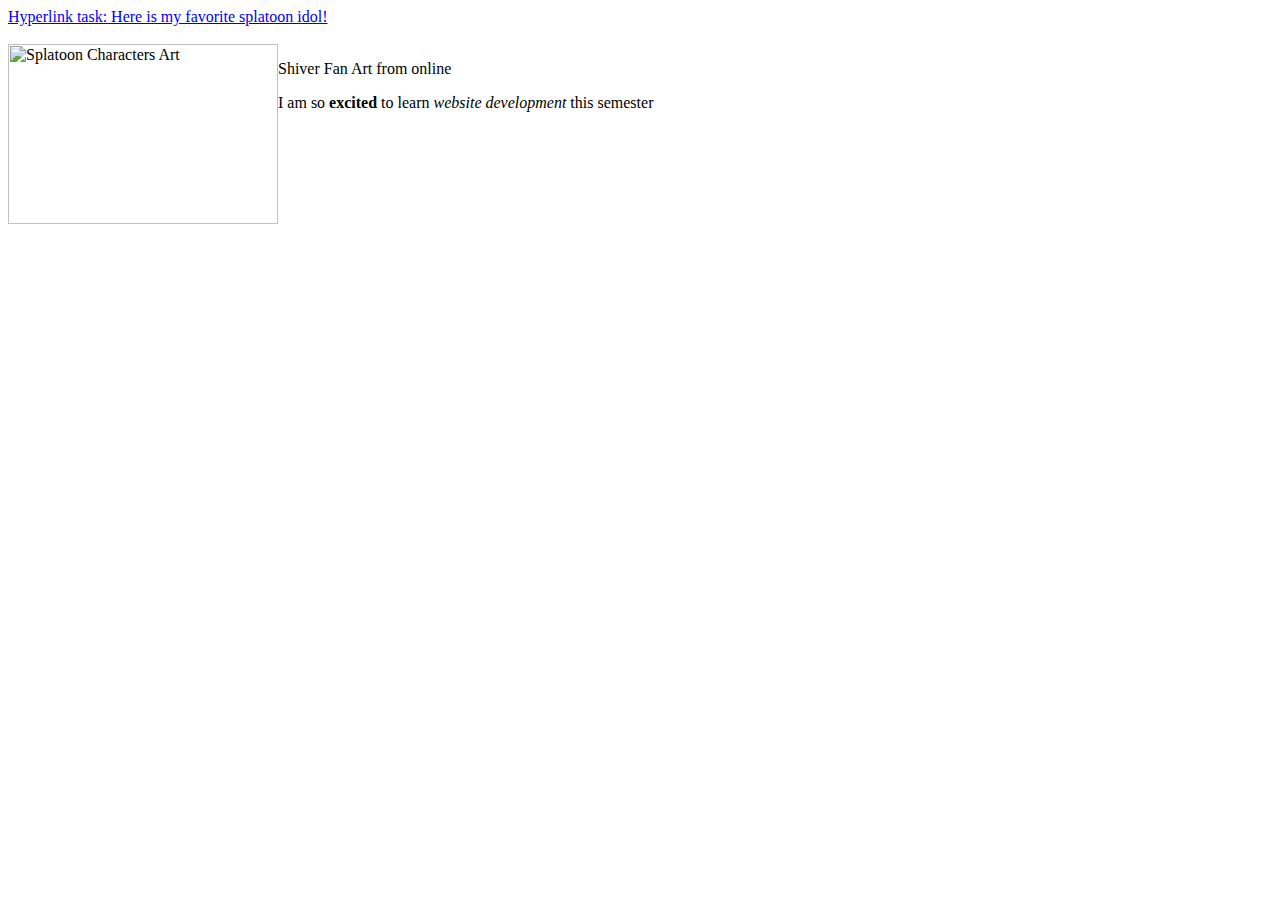
==== homework.html @ 669de14a "added home page and seperate tabs for website" ====
<html>
<head>
    <title>Dianne's Homework</title>
    <link rel="icon" type="image/x-icon" href="favicon.png" >
</head>
<body>

    <a href = "https://splatoonwiki.org/wiki/Shiver">Hyperlink task: Here is my favorite splatoon idol!</a>
    <br>
    <br>
    <img src = "https://www.egames.news/__export/1661716639020/sites/debate/img/2022/08/28/splatoon-3-shiver-fan-art-par0-1.jpg_172596871.jpg" alt="Splatoon Characters Art" style = "float:left;width:270px; height:180px;">
    <p>Shiver Fan Art from online </p>
    <p>I am so <b>excited </b> to learn <i>website development</i> this semester</p>
</body>

</html>
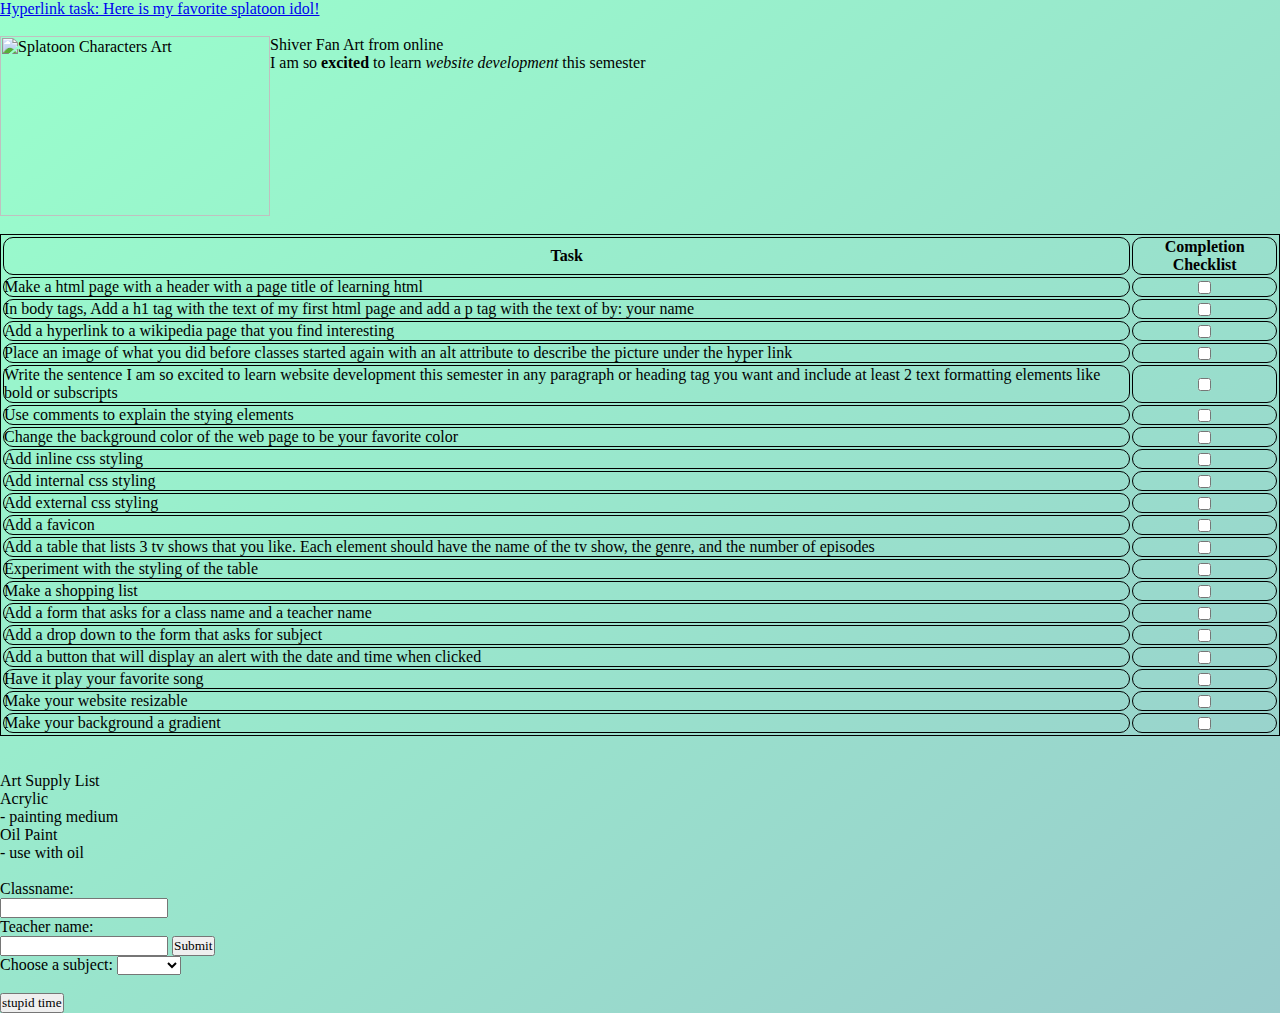
==== commit 8d90badc: "finished 20 questions" ====
--- a/homework.html
+++ b/homework.html
@@ -1,16 +1,214 @@
 <html>
-<head>
+  <head>
     <title>Dianne's Homework</title>
-    <link rel="icon" type="image/x-icon" href="favicon.png" >
-</head>
-<body>
-
-    <a href = "https://splatoonwiki.org/wiki/Shiver">Hyperlink task: Here is my favorite splatoon idol!</a>
-    <br>
-    <br>
-    <img src = "https://www.egames.news/__export/1661716639020/sites/debate/img/2022/08/28/splatoon-3-shiver-fan-art-par0-1.jpg_172596871.jpg" alt="Splatoon Characters Art" style = "float:left;width:270px; height:180px;">
-    <p>Shiver Fan Art from online </p>
-    <p>I am so <b>excited </b> to learn <i>website development</i> this semester</p>
-</body>
-
-</html>+    <link rel="stylesheet" href="style.css" />
+    <link rel="icon" type="image/x-icon" href="favicon.png" />
+  </head>
+  <body
+    style="background-image: linear-gradient(to bottom right, #99ffcc, #99cccc)"
+  >
+    <a href="https://splatoonwiki.org/wiki/Shiver"
+      >Hyperlink task: Here is my favorite splatoon idol!</a
+    >
+    <br />
+    <br />
+    <img
+      src="https://www.egames.news/__export/1661716639020/sites/debate/img/2022/08/28/splatoon-3-shiver-fan-art-par0-1.jpg_172596871.jpg"
+      alt="Splatoon Characters Art"
+      style="float: left; width: 270px; height: 180px"
+    />
+    <p>Shiver Fan Art from online</p>
+    <p>
+      I am so <b>excited </b> to learn <i>website development</i> this semester
+    </p>
+    <br />
+    <br />
+    <br />
+    <br />
+    <br />
+    <br />
+    <br />
+    <br />
+    <br />
+
+    <table>
+      <tr>
+        <th>Task</th>
+        <th>Completion Checklist</th>
+      </tr>
+      <tr>
+        <td>
+          Make a html page with a header with a page title of learning html
+        </td>
+        <td style="text-align: center">
+          <input type="checkbox" id="box1" />
+        </td>
+      </tr>
+      <tr>
+        <td>
+          In body tags, Add a h1 tag with the text of my first html page and add
+          a p tag with the text of by: your name
+        </td>
+        <td style="text-align: center">
+          <input type="checkbox" id="box1" />
+        </td>
+      </tr>
+      <tr>
+        <td>Add a hyperlink to a wikipedia page that you find interesting</td>
+        <td style="text-align: center">
+          <input type="checkbox" id="box1" />
+        </td>
+      </tr>
+      <tr>
+        <td>
+          Place an image of what you did before classes started again with an
+          alt attribute to describe the picture under the hyper link
+        </td>
+        <td style="text-align: center">
+          <input type="checkbox" id="box1" />
+        </td>
+      </tr>
+      <tr>
+        <td>
+          Write the sentence I am so excited to learn website development this
+          semester in any paragraph or heading tag you want and include at least
+          2 text formatting elements like bold or subscripts
+        </td>
+        <td style="text-align: center">
+          <input type="checkbox" id="box1" />
+        </td>
+      </tr>
+      <tr>
+        <td>Use comments to explain the stying elements</td>
+        <td style="text-align: center">
+          <input type="checkbox" id="box1" />
+        </td>
+      </tr>
+      <tr>
+        <td>
+          Change the background color of the web page to be your favorite color
+        </td>
+        <td style="text-align: center">
+          <input type="checkbox" id="box1" />
+        </td>
+      </tr>
+      <tr>
+        <td>Add inline css styling</td>
+        <td style="text-align: center">
+          <input type="checkbox" id="box1" />
+        </td>
+      </tr>
+      <tr>
+        <td>Add internal css styling</td>
+        <td style="text-align: center">
+          <input type="checkbox" id="box1" />
+        </td>
+      </tr>
+      <tr>
+        <td>Add external css styling</td>
+        <td style="text-align: center">
+          <input type="checkbox" id="box1" />
+        </td>
+      </tr>
+
+      <tr>
+        <td>Add a favicon</td>
+        <td style="text-align: center">
+          <input type="checkbox" id="box1" />
+        </td>
+      </tr>
+      <tr>
+        <td>
+          Add a table that lists 3 tv shows that you like. Each element should
+          have the name of the tv show, the genre, and the number of episodes
+        </td>
+        <td style="text-align: center">
+          <input type="checkbox" id="box1" />
+        </td>
+      </tr>
+      <tr>
+        <td>Experiment with the styling of the table</td>
+        <td style="text-align: center">
+          <input type="checkbox" id="box1" />
+        </td>
+      </tr>
+      <tr>
+        <td>Make a shopping list</td>
+        <td style="text-align: center">
+          <input type="checkbox" id="box1" />
+        </td>
+      </tr>
+      <tr>
+        <td>Add a form that asks for a class name and a teacher name</td>
+        <td style="text-align: center">
+          <input type="checkbox" id="box1" />
+        </td>
+      </tr>
+      <tr>
+        <td>Add a drop down to the form that asks for subject</td>
+        <td style="text-align: center">
+          <input type="checkbox" id="box1" />
+        </td>
+      </tr>
+      <tr>
+        <td>
+          Add a button that will display an alert with the date and time when
+          clicked
+        </td>
+        <td style="text-align: center">
+          <input type="checkbox" id="box1" />
+        </td>
+      </tr>
+      <tr>
+        <td>Have it play your favorite song</td>
+        <td style="text-align: center">
+          <input type="checkbox" id="box1" />
+        </td>
+      </tr>
+      <tr>
+        <td>Make your website resizable</td>
+        <td style="text-align: center">
+          <input type="checkbox" id="box1" />
+        </td>
+      </tr>
+      <tr>
+        <td>Make your background a gradient</td>
+        <td style="text-align: center">
+          <input type="checkbox" id="box1" />
+        </td>
+      </tr>
+    </table>
+    <br />
+    <br />
+    <dl>
+      <dt>Art Supply List</dt>
+      <dt>Acrylic</dt>
+      <dd>- painting medium</dd>
+      <dt>Oil Paint</dt>
+      <dd>- use with oil</dd>
+    </dl>
+    <br />
+
+    <form>
+      <label for="fname">Classname:</label><br />
+      <input type="text" id="fname" name="fname" /><br />
+      <label for="lname">Teacher name:</label><br />
+      <input type="text" id="lname" name="lname" />
+      <input type="submit" value="Submit">
+    </form>
+
+    <label for="cars">Choose a subject:</label>
+    <select id="subjects" name="subjects">
+      <option value="#"></option>
+      <option value="english">English</option>
+      <option value="math">Math</option>
+      <option value="Science">Science</option>
+      <option value="Art">Art</option>
+    </select>
+    <br><br>
+    <input type="button" onclick="alert(Date())" value="stupid time">
+
+    
+    <br />
+  </body>
+</html>
--- a/style.css
+++ b/style.css
@@ -0,0 +1,110 @@
+* {
+    margin:0;
+    padding:0;
+    font-family: Georgia, 'Times New Roman', Times, serif;
+}
+.banner{
+    width:100%;
+    height:100vh; 
+    background-image: linear-gradient(rgba(0,0,0,0.6), rgba(0,0,0,0.6)), url(background.jpg);
+    background-size: cover;
+    background-position: center;
+
+}
+.navbar{
+    width:85%;
+    margin:auto;
+    padding: 35px 0;
+    display: flex;
+    align-items: center;
+    justify-content: space-between; 
+}
+.logo{
+    width: 260px;
+    cursor: pointer;
+}
+.navbar ul li{
+    list-style: none;
+    display: inline-block;
+    margin:0 20px;
+    position: relative;
+}
+.navbar ul li a{
+    text-decoration: none;
+    color: #fff;
+    text-transform: uppercase;
+}
+.navbar ul li ::after{
+    content: '';
+    height:3px;
+    width: 0%;
+    background: #66cc99;
+    position: absolute;
+    left: 0;
+    bottom:-6px;
+    transition:0.5s;
+
+}
+.navbar ul li :hover::after{
+    width:100%;
+}
+.content{
+    width:100%;
+    position: absolute;
+    top:50%;
+    transform: translateY(-50%);
+    text-align: center;
+    color:#fff;
+}
+.content h1{
+    font-family: Georgia, 'Times New Roman', Times, serif;
+    font-size: 70px;
+    margin-top: 80px;
+}
+.content p{
+    margin: 20px auto;
+    font-weight: 100;
+    line-height: 25px;
+}
+button{
+    width: 200px;
+    padding: 15px 0;
+    text-align: center;
+    margin:20px 10px;
+    border-radius: 25px;
+    font-weight: bold;
+    border: 2px solid #66cc99;
+    background: transparent;
+    color:#fff;
+    cursor: pointer;
+    position: relative;
+    overflow: hidden;
+
+}
+span{
+    background: #66cc99;
+    height: 100%;
+    width:0;
+    border-radius: 25px;
+    position: absolute;
+    left: 0;
+    bottom: 0;
+    z-index: -1;
+    transition:0.5s;
+}
+button:hover span{
+    width:100%;
+}
+button:hover{
+    border: none;
+
+}
+table, th, td{
+    border: 1px solid black;
+    
+}
+th, td {
+    border: 1px solid black;
+    border-radius: 10px;
+  }
+
